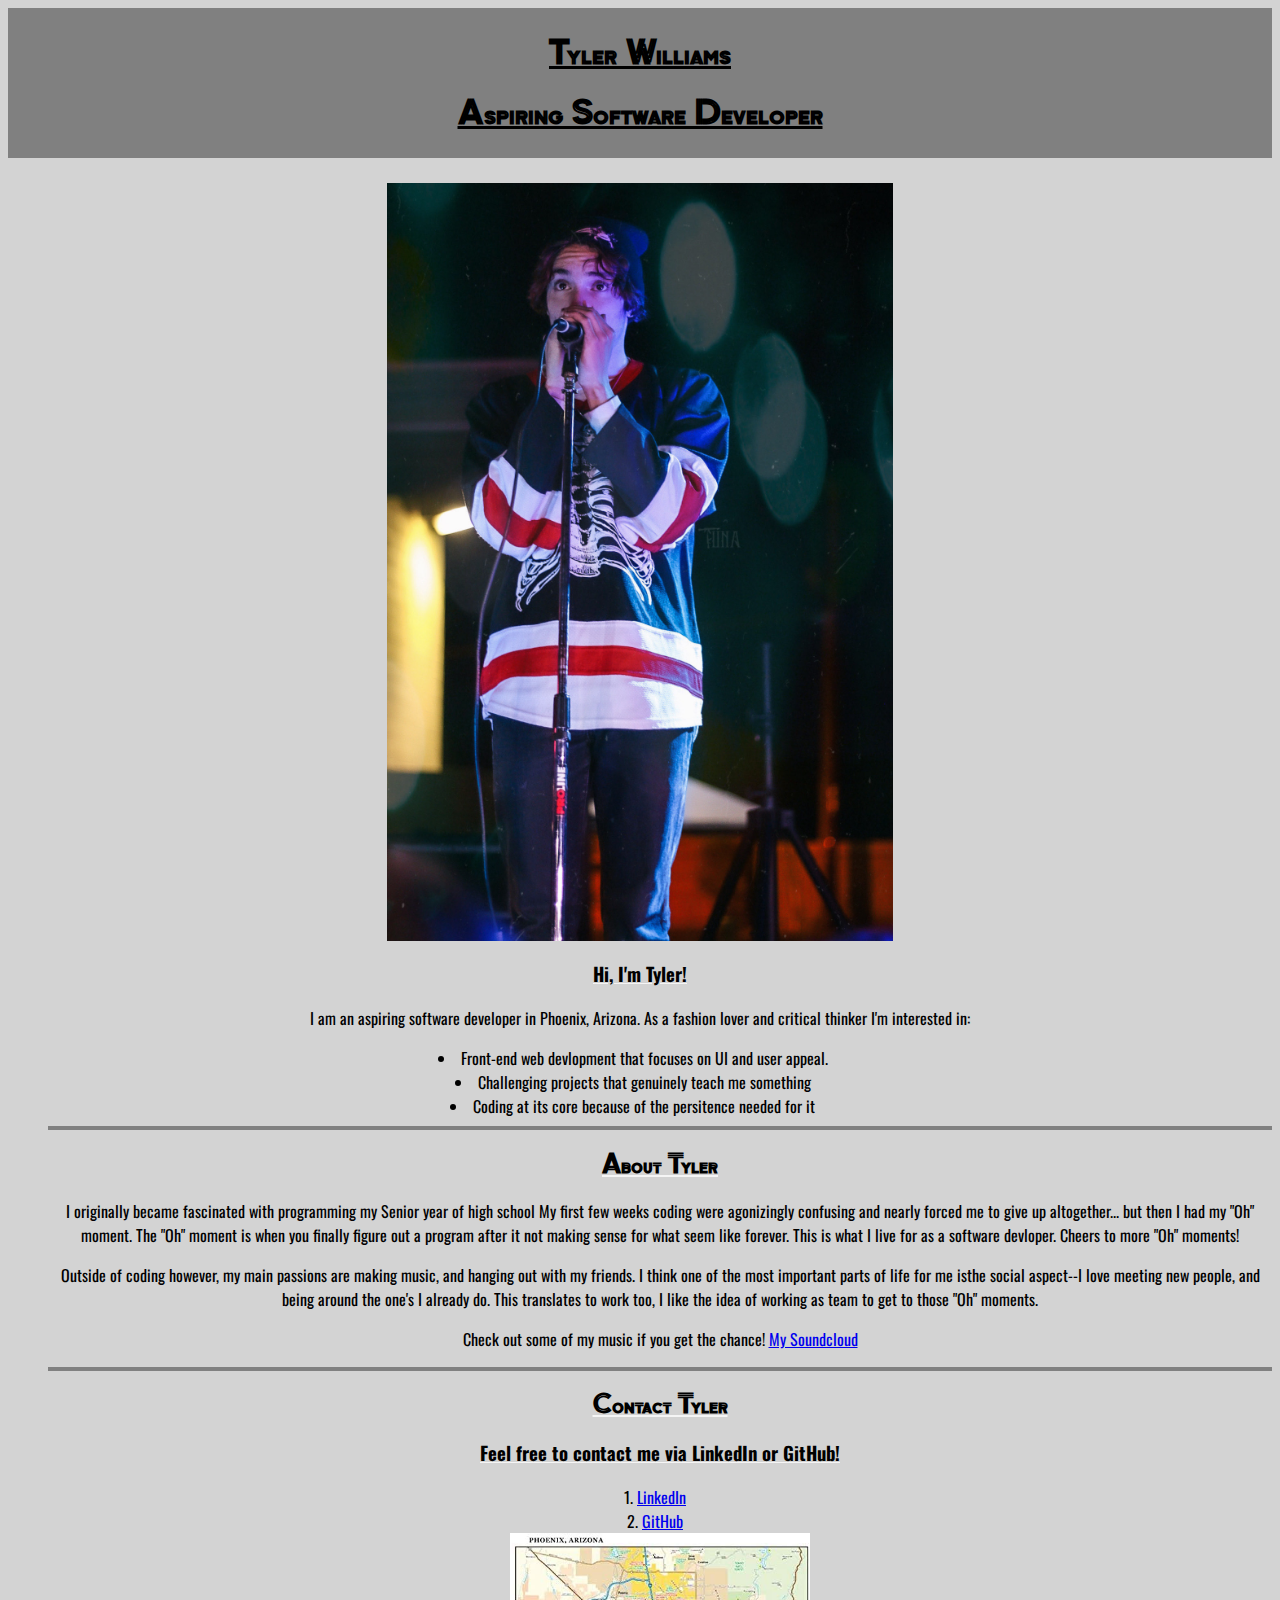
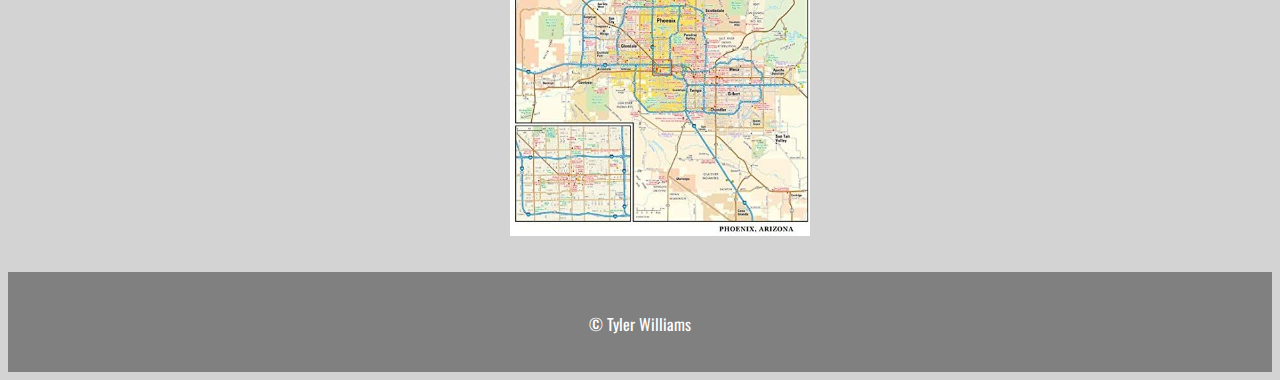
==== index.html @ bf33afca "Rename index (1).html to index.html" ====
<!DOCTYPE html>
<html>
	
  <head>
	   <meta charset="utf-8">
	   <meta name="viewport" content="width=device-width">
	   <link rel="stylesheet" href="style.css">
     <link rel="preconnect" href="https://fonts.googleapis.com">
     <link rel="preconnect" href="https://fonts.gstatic.com" crossorigin>
     <link href="https://fonts.googleapis.com/css2?family=Zen+Tokyo+Zoo&display=swap" rel="stylesheet">
     <link rel="preconnect" href="https://fonts.googleapis.com">
     <link rel="preconnect" href="https://fonts.gstatic.com" crossorigin>
     <link href="https://fonts.googleapis.com/css2?family=Oswald:wght@400;700&display=swap" rel="stylesheet">  
	   <title>My Webpage</title>
	</head>
	
  <body>
    <main>
		  <header>
	        <h1 class = "text-center">Tyler Williams</h1>
          <h1 class = "text-center">Aspiring Software Developer</h1>
	    </header>
		
      <img class = "resize-me" src="meee.jpg">
	    <h3 class = "text-center"> Hi, I'm Tyler!</h3>      
			  <p>I am an aspiring software developer in Phoenix, Arizona.
        As a fashion lover and critical thinker I'm interested in:</p>
        <ul>
          <li class ="ul-tweak">Front-end web devlopment that focuses on UI and user appeal.</li>
          <li class ="ul-tweak">Challenging projects that genuinely teach me something</li>
          <li class ="ul-tweak">Coding at its core because of the persitence needed for it</li>

      <hr noshade></hr>

		  <h2 class = "text-center">About Tyler</h2>
        <article>
          <p>I originally became fascinated with programming my Senior year of high school
          My first few weeks coding were agonizingly confusing and nearly forced me to give
          up altogether... but then I had my "Oh" moment. The "Oh" moment is when you finally
          figure out a program after it not making sense for what seem like forever. This is what I live for as a software devloper. Cheers to more "Oh" moments!
			    </p>
          <p>Outside of coding however, my main passions are making music, and hanging out with my friends. I think one of the most important parts of life for me isthe social aspect--I love meeting new people, and being around the one's I already do. This translates to work too, I like the idea of working as team to get to those "Oh" moments.
          </p>
		      <p class = "text-center">Check out some of my music if you get the chance! <a href ="https://soundcloud.com/sincewhenbro">My Soundcloud</a></p>
        </article>
		   
       <hr noshade ></hr>

		  <h2 class = "text-center">Contact Tyler<h2>
		  <h3 class = "text-center">Feel free to contact me via LinkedIn or GitHub!</h3>
		    <ol class = "text-center">
			    <li class ="ol-tweak" ><a href ="https://www.linkedin.com/in/tyler-williams-b11027199/">LinkedIn</a></li>
			    <li class ="ol-tweak" ><a href ="https://github.com/SinceWhenBro">GitHub</a></li>
		    </ol>
		  <img class = "resize-map" src="phxmap.jpg">
      </main>
	  </body>

	  <footer>
		  <p class = "text-center wrapper footer-text">© Tyler Williams</p>
	</footer>





</html>
---- style.css ----
body {
  background-color: lightgray;
}

header {
  font-family: Zen Tokyo Zoo;
  color: black;
  text-decoration: underline;
  text-decoration-color: black;
  background: grey;
  padding-top: 5px;
  padding-bottom: 5px;
}
hr {
  height: 2px;
  color: black; 
}
h3 {
  font-family: Oswald;
  text-decoration: underline;
  text-decoration-color: whitesmoke;
}

h2 {
  font-family: Zen Tokyo Zoo;
  text-decoration: underline;
  text-decoration-color: whitesmoke;
}

li {
  font-family: Oswald;
  text-align: center;
  list-style-position: inside;
}

footer {
height: 100px;
background: grey; 
padding-bottom: 0;
}

.footer-text {
  color:white;
  padding-top: 40px;
}

.ol-tweak {
  padding-right: 50px;
}

p{
  font-family: Oswald;
  text-align: center;
}
.resize-map {
  display: block;
  width: 300px;
  height: auto;
  align-content: center;
  margin-left: auto;
  margin-right: auto;
  padding-bottom: 20px;
}

.resize-me {
  display: block;
  width: 40%;
  height: auto;
  margin-left: auto;
  margin-right: auto;
  padding-top: 25px;
}

 .text-center {
  text-align: center;
}

.ul-tweak {
  padding-right: 55px;
}
.wrapper {
  width: 350px;
  margin: auto;
}
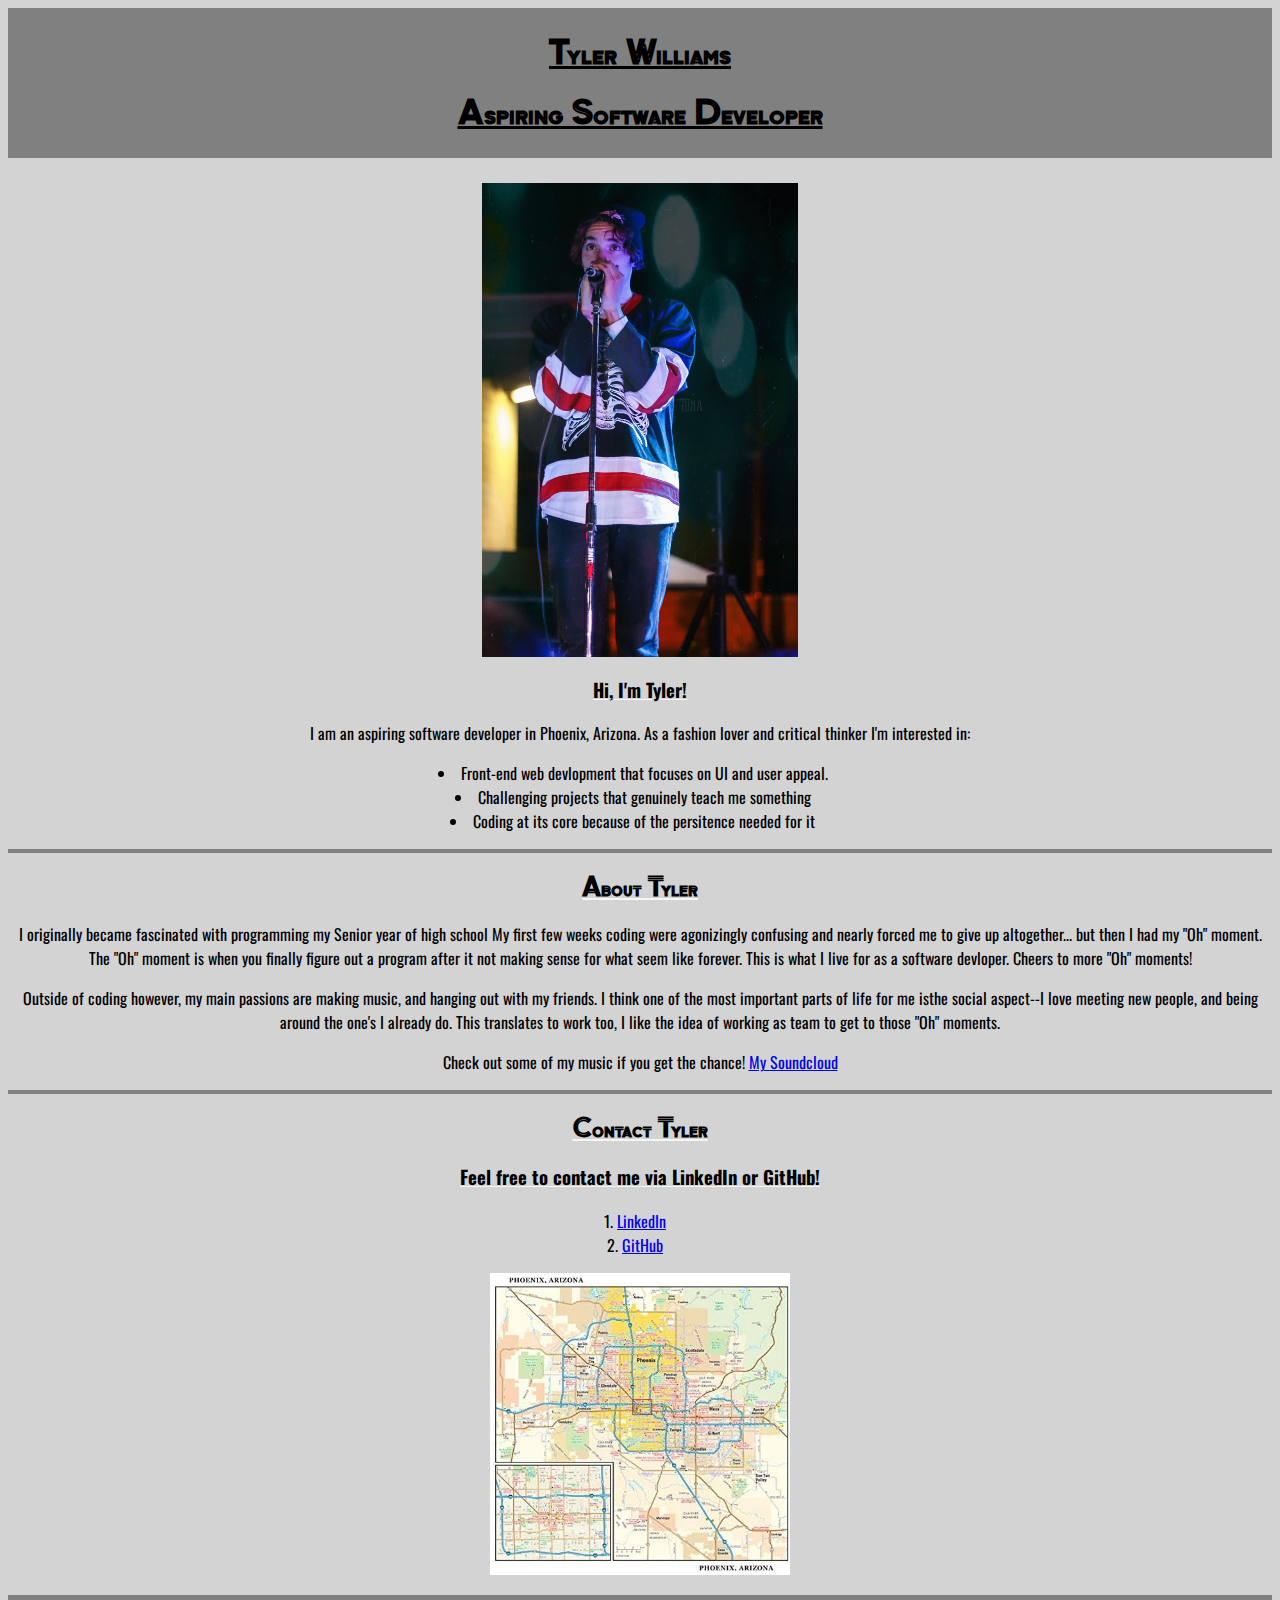
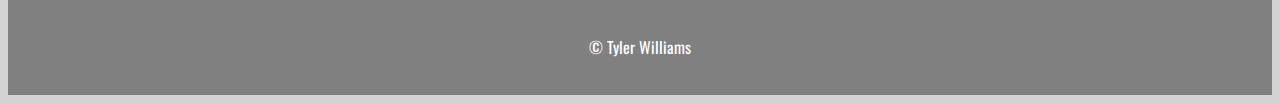
==== commit 7ae38c2c: "Update index.html" ====
--- a/index.html
+++ b/index.html
@@ -1,64 +1,67 @@
 <!DOCTYPE html>
 <html>
 	
-  <head>
-	   <meta charset="utf-8">
-	   <meta name="viewport" content="width=device-width">
-	   <link rel="stylesheet" href="style.css">
-     <link rel="preconnect" href="https://fonts.googleapis.com">
-     <link rel="preconnect" href="https://fonts.gstatic.com" crossorigin>
-     <link href="https://fonts.googleapis.com/css2?family=Zen+Tokyo+Zoo&display=swap" rel="stylesheet">
-     <link rel="preconnect" href="https://fonts.googleapis.com">
-     <link rel="preconnect" href="https://fonts.gstatic.com" crossorigin>
-     <link href="https://fonts.googleapis.com/css2?family=Oswald:wght@400;700&display=swap" rel="stylesheet">  
-	   <title>My Webpage</title>
-	</head>
+   <head>
+      <meta charset="utf-8">						<!--setting window settings so the screen looks normal-->
+      <meta name="viewport" content="width=device-width">
+      <link rel="stylesheet" href="style.css">				<!--importing the fonts from their website links-->						
+      <link rel="preconnect" href="https://fonts.googleapis.com">
+      <link rel="preconnect" href="https://fonts.gstatic.com" crossorigin>
+      <link href="https://fonts.googleapis.com/css2?family=Zen+Tokyo+Zoo&display=swap" rel="stylesheet">
+      <link rel="preconnect" href="https://fonts.googleapis.com">
+      <link rel="preconnect" href="https://fonts.gstatic.com" crossorigin>
+      <link href="https://fonts.googleapis.com/css2?family=Oswald:wght@400;700&display=swap" rel="stylesheet">  
+      <title>My Webpage</title>
+   </head>
 	
-  <body>
-    <main>
-		  <header>
-	        <h1 class = "text-center">Tyler Williams</h1>
-          <h1 class = "text-center">Aspiring Software Developer</h1>
-	    </header>
+   <body>	
+      <main>
+         <header>
+	    <h1 class = "text-center">Tyler Williams</h1>		<!--Header Section, Title of webpage -->
+            <h1 class = "text-center">Aspiring Software Developer</h1>	<!--centers text-->
+	 </header>
 		
-      <img class = "resize-me" src="meee.jpg">
-	    <h3 class = "text-center"> Hi, I'm Tyler!</h3>      
-			  <p>I am an aspiring software developer in Phoenix, Arizona.
-        As a fashion lover and critical thinker I'm interested in:</p>
-        <ul>
-          <li class ="ul-tweak">Front-end web devlopment that focuses on UI and user appeal.</li>
-          <li class ="ul-tweak">Challenging projects that genuinely teach me something</li>
-          <li class ="ul-tweak">Coding at its core because of the persitence needed for it</li>
+         <img class = "resize-me" src="meee.jpg">			<!--Inserting image of me, and using css class to modify it-->
+	 <h3 class = "text-center"> Hi, I'm Tyler!</h3>      		<!--Intro Section, centers text-->
+         <p>I am an aspiring software developer in Phoenix, Arizona.
+         As a fashion lover and critical thinker I'm interested in:</p>
+            <ul>												<!--creating unordered list-->
+               <li class ="ul-tweak">Front-end web devlopment that focuses on UI and user appeal.</li>	
+               <li class ="ul-tweak">Challenging projects that genuinely teach me something</li>
+               <li class ="ul-tweak">Coding at its core because of the persitence needed for it</li>
+	    </ul>												<!--ending ordered list -->
+      
+	 <hr noshade></hr>											<!--divider line to separate sections -->
 
-      <hr noshade></hr>
+         <h2 class = "text-center">About Tyler</h2>			<!--About me Section, centers text--> 
+         <article>
+            <p>I originally became fascinated with programming my Senior year of high school
+            My first few weeks coding were agonizingly confusing and nearly forced me to give
+            up altogether... but then I had my "Oh" moment. The "Oh" moment is when you finally
+            figure out a program after it not making sense for what seem like forever. This is what I live for as a software devloper. Cheers to more "Oh" moments!
+	    </p>
+            <p>Outside of coding however, my main passions are making music, and hanging out with my friends. 
+	     I think one of the most important parts of life for me isthe social aspect--I love meeting new people,
+	     and being around the one's I already do. This translates to work too, I like the idea of working as team to get to those "Oh" moments.
+            </p>
+	    <p class = "text-center">Check out some of my music if you get the chance! <a href ="https://soundcloud.com/sincewhenbro">My Soundcloud</a></p>	<!--referencing link to be used on my page,centers text-->
+         </article>
+		   
+         <hr noshade ></hr>												<!--divider line to separate sections -->
 
-		  <h2 class = "text-center">About Tyler</h2>
-        <article>
-          <p>I originally became fascinated with programming my Senior year of high school
-          My first few weeks coding were agonizingly confusing and nearly forced me to give
-          up altogether... but then I had my "Oh" moment. The "Oh" moment is when you finally
-          figure out a program after it not making sense for what seem like forever. This is what I live for as a software devloper. Cheers to more "Oh" moments!
-			    </p>
-          <p>Outside of coding however, my main passions are making music, and hanging out with my friends. I think one of the most important parts of life for me isthe social aspect--I love meeting new people, and being around the one's I already do. This translates to work too, I like the idea of working as team to get to those "Oh" moments.
-          </p>
-		      <p class = "text-center">Check out some of my music if you get the chance! <a href ="https://soundcloud.com/sincewhenbro">My Soundcloud</a></p>
-        </article>
-		   
-       <hr noshade ></hr>
+	 <h2 class = "text-center">Contact Tyler<h2>									<!--creates header, centers text-->
+	 <h3 class = "text-center">Feel free to contact me via LinkedIn or GitHub!</h3>					<!--creates header, centers text-->
+	    <ol class = "text-center">												<!--creates ordered list-->
+	       <li class ="ol-tweak" ><a href ="https://www.linkedin.com/in/tyler-williams-b11027199/">LinkedIn</a></li>
+	       <li class ="ol-tweak" ><a href ="https://github.com/SinceWhenBro">GitHub</a></li>
+	    </ol>														<!--ends ordered list-->
+         <img class = "resize-map" src="phxmap.jpg">										<!--importing image, then using css class to resize-->
+      </main>
+   </body>
 
-		  <h2 class = "text-center">Contact Tyler<h2>
-		  <h3 class = "text-center">Feel free to contact me via LinkedIn or GitHub!</h3>
-		    <ol class = "text-center">
-			    <li class ="ol-tweak" ><a href ="https://www.linkedin.com/in/tyler-williams-b11027199/">LinkedIn</a></li>
-			    <li class ="ol-tweak" ><a href ="https://github.com/SinceWhenBro">GitHub</a></li>
-		    </ol>
-		  <img class = "resize-map" src="phxmap.jpg">
-      </main>
-	  </body>
-
-	  <footer>
-		  <p class = "text-center wrapper footer-text">© Tyler Williams</p>
-	</footer>
+   <footer>						
+      <p class = "text-center wrapper footer-text">© Tyler Williams</p>							<!--footer section, uses css classes to color, format and align text-->	
+   </footer>
 
 
 
--- a/style.css
+++ b/style.css
@@ -65,7 +65,7 @@
 
 .resize-me {
   display: block;
-  width: 40%;
+  width: 25%;
   height: auto;
   margin-left: auto;
   margin-right: auto;
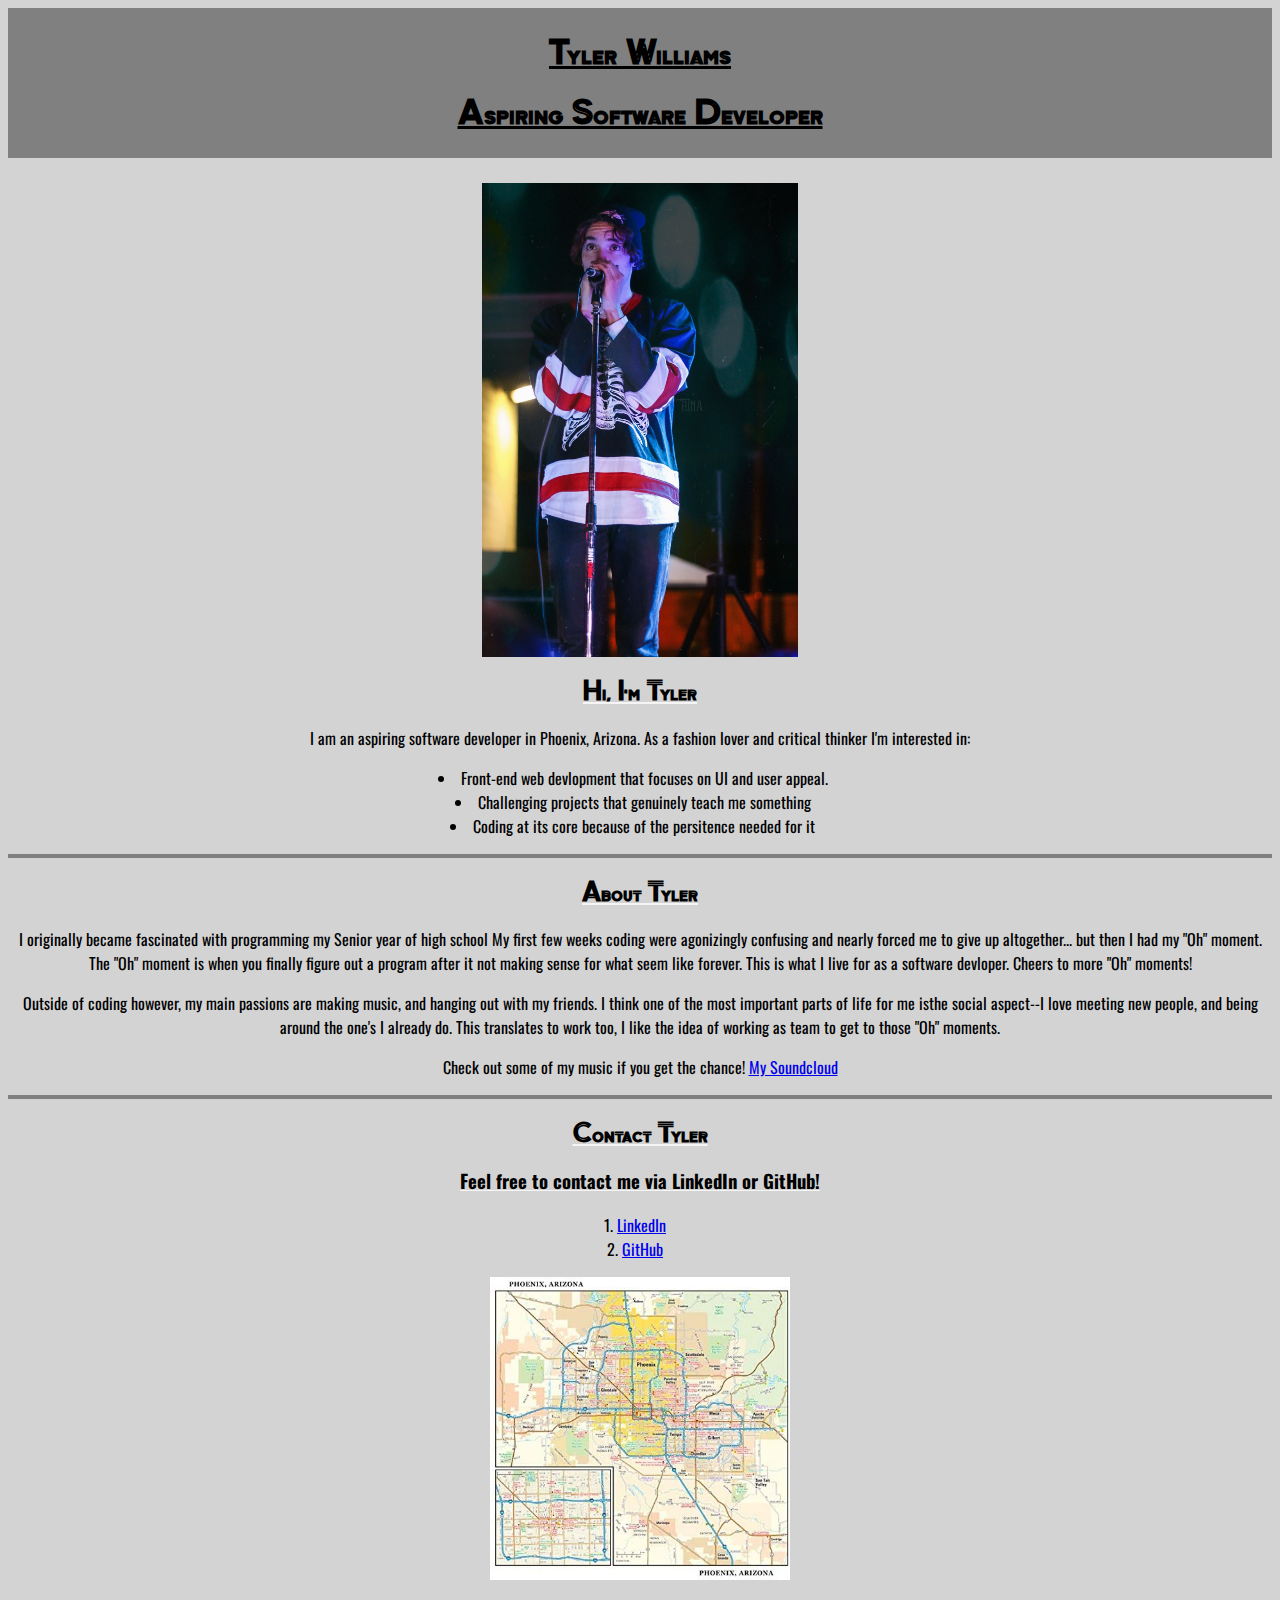
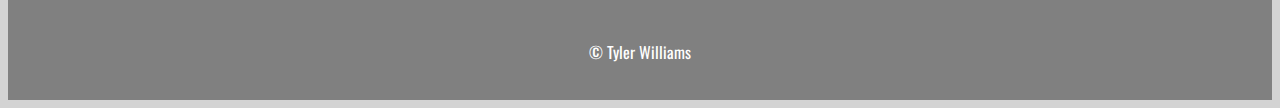
==== commit cfcc7b37: "Update index.html" ====
--- a/index.html
+++ b/index.html
@@ -22,7 +22,7 @@
 	 </header>
 		
          <img class = "resize-me" src="meee.jpg">			<!--Inserting image of me, and using css class to modify it-->
-	 <h3 class = "text-center"> Hi, I'm Tyler!</h3>      		<!--Intro Section, centers text-->
+	 <h2 class = "text-center"> Hi, I'm Tyler</h2>      		<!--Intro Section, centers text-->
          <p>I am an aspiring software developer in Phoenix, Arizona.
          As a fashion lover and critical thinker I'm interested in:</p>
             <ul>												<!--creating unordered list-->
--- a/style.css
+++ b/style.css
@@ -1,9 +1,9 @@
 
 body {
-  background-color: lightgray;
+  background-color: lightgray;    /*makes body section of page lightgray*/
 }
 
-header {
+header {                          /*sets font and font-color for header, underlines the text in black, sets the header section as grey and pads the text from the top and bottom*/
   font-family: Zen Tokyo Zoo;
   color: black;
   text-decoration: underline;
@@ -12,48 +12,48 @@
   padding-top: 5px;
   padding-bottom: 5px;
 }
-hr {
+hr {                              /*makes divider line black and 2px high*/
   height: 2px;
   color: black; 
 }
-h3 {
+h3 {                              /*changes font, then underlines it in whitesmoke*/
   font-family: Oswald;
   text-decoration: underline;
   text-decoration-color: whitesmoke;
 }
 
-h2 {
+h2 {                              /*changes font, then underlines it in whitesmoke*/
   font-family: Zen Tokyo Zoo;
   text-decoration: underline;
   text-decoration-color: whitesmoke;
 }
 
 li {
-  font-family: Oswald;
+  font-family: Oswald;            /*changes font, then centers the list including it's bullet points or numbers*/
   text-align: center;
   list-style-position: inside;
 }
 
-footer {
+footer {                          /*makes footer section 100px, grey formats it to have no padding from the bottom*/
 height: 100px;
 background: grey; 
 padding-bottom: 0;
 }
 
-.footer-text {
+.footer-text {                    /*sets text in footer to white and pads it from the top*/
   color:white;
   padding-top: 40px;
 }
 
-.ol-tweak {
+.ol-tweak {                       /*adjusts for lack of centering on ordered lists*/
   padding-right: 50px;
 }
 
-p{
+p{                                /*changes font, centers text*/
   font-family: Oswald;
   text-align: center;
 }
-.resize-map {
+.resize-map {                     /*centers image, resizes picture of phx map to right size*/
   display: block;
   width: 300px;
   height: auto;
@@ -63,7 +63,7 @@
   padding-bottom: 20px;
 }
 
-.resize-me {
+.resize-me {                      /*centers image, resizes picture of phx me to right size*/
   display: block;
   width: 25%;
   height: auto;
@@ -72,14 +72,14 @@
   padding-top: 25px;
 }
 
- .text-center {
+ .text-center {                   /*centers text*/
   text-align: center;
 }
 
-.ul-tweak {
+.ul-tweak {                       /*adjusts for lack of centering on unordered lists*/
   padding-right: 55px;
 }
-.wrapper {
+.wrapper {                      /*formats footer to fill bottom of screen*/
   width: 350px;
   margin: auto;
 }
